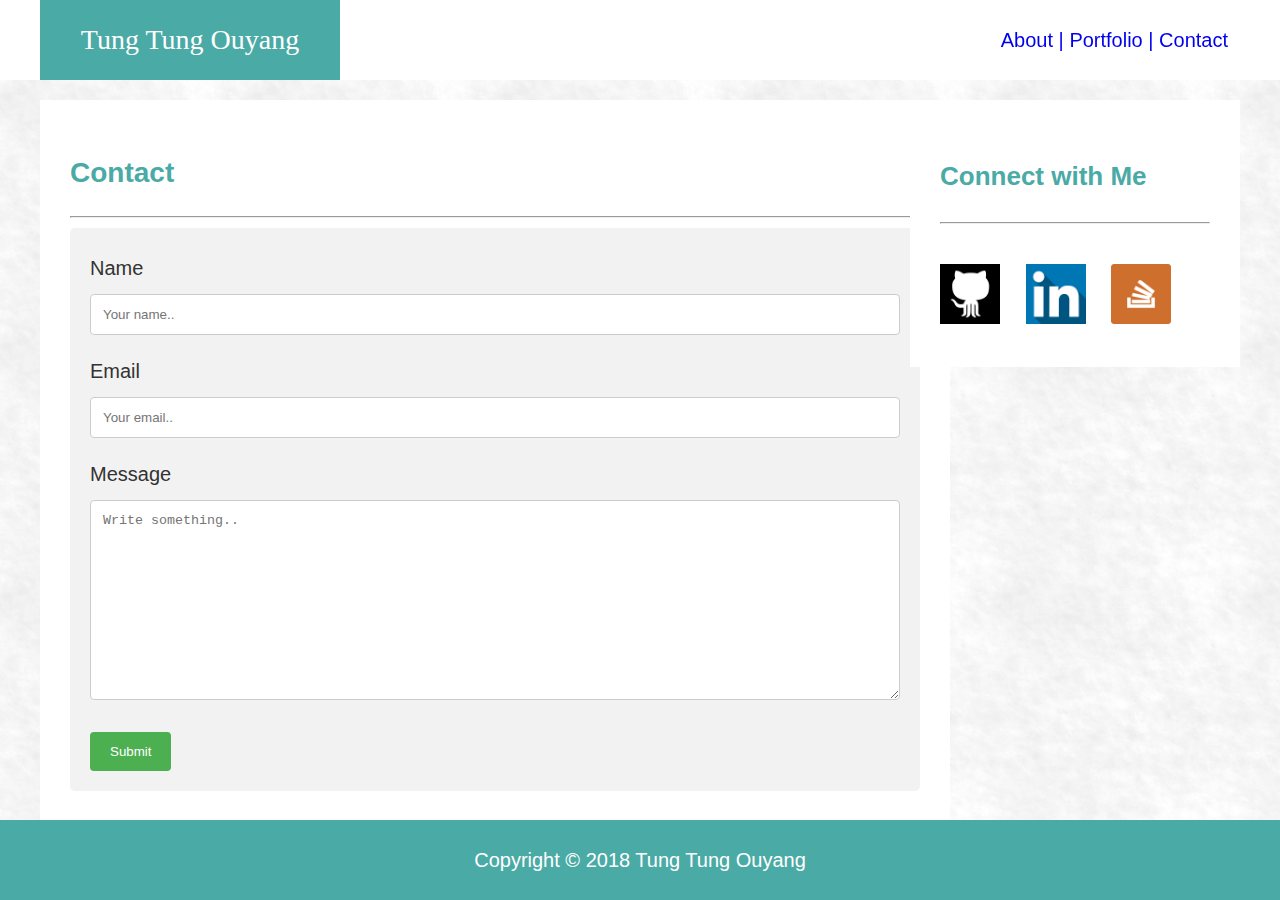
==== contact.html @ a52a27e6 "try" ====
<!DOCTYPE html>
<html lang="en-us">

<head>
      <meta charset="UTF-8">
   <!-- Linking CSS -->
      <link rel="stylesheet" type="text/css" href="assets/css/style2.css">
    <title> My Bio page </title>
</head>

<body>

  <!-- A fixed header contains name and page tags -->
    <header class="header" >
    <div class="name">Tung Tung Ouyang</div>
    <div class="header-tab"></div>
     <div class="tabs">
       <ul>  
         <li><a href="index.html" style="text-decoration:none">About |</a></li>
         <li><a href="portfolio.html" style="text-decoration:none"> Portfolio |</a></li>
         <li><a href="contact.html" style="text-decoration:none"> Contact</a></li>
       </ul>
     </div>
    </header>

    <!-- A section that contains entire contents -->
    <div class="entire">

        <div class="contact">
        <h2>Contact</h2>
        <hr> 
    <!-- Create a form to submit info -->
      <div class="container">
          <form action="/action_page.php">
                 <label for="fname">Name</label>
                <input type="text" id="fname" name="firstname" placeholder="Your name..">

                 <label for="lname">Email</label>
                <input type="text" id="lname" name="lastname" placeholder="Your email..">


                 <label for="subject">Message</label>
                <textarea id="subject" name="subject" placeholder="Write something.." style="height:200px"></textarea>

                <input type="submit" value="Submit">
          </form>
      </div>
        </div>

        <div class="section connect-with-me">
        <h3>Connect with Me</h3>
        <hr>
    <!-- Redirect to other websites for contact info -->
          <a href="https://github.com/ouyangtt" style="text-decoration:none" target="_blank"> 
       <img id="github" src="assets/images/git.png" alt="github">
          </a>

          <a href="https://www.linkedin.com/in/tung-tung-ouyang-03764093/" style="text-decoration:none" target="_blank"> 
       <img id="linkedln" src="assets/images/link.png" alt="linkedin">
          </a>

          <a href="https://stackoverflow.com/users/9129451/tung-tung-ouyang" style="text-decoration:none" target="_blank"> 
       <img id="stack" src="assets/images/stack.png" alt="stack">
          </a>

        </div>
    </div>
    <div class="footer">
     <p>Copyright &copy; 2018 Tung Tung Ouyang</p>
    </div>
</body>
</html>
---- assets/css/style2.css ----
/*style 2 is for formatting contact page*/

body {
  font-family: 'Arial', Helvetica Neue, Helvetica, serif;
  font-size: 20px;
  line-height: 40px;
  color: #333;
  background-image: url("../images/nice_snow.png");
}

.header {
	overflow: auto;
  clear: both;
	position: absolute;
	margin-bottom: 40px;
}

.name {
  position: fixed;
top:0;
  font-family: 'Georgia', Times, Times New Roman, sans-serif;
  margin-top: 0 ;
  margin-left:32px;
  margin-bottom: 40px;
  width: 300px;
  padding: 20px;
    font-size:28px;
  box-sizing: border-box;
  text-align: center;
  color: white;
  background: #4aaaa5;
      z-index: 2;
}




.header-tab {
	  position: fixed;

 width: 100%;
 left:0;
 right:0;
 top:0;
  height:80px;
  background: white;
    margin-bottom: 40px;
    z-index: 1;

}

.tabs {
           position:fixed;
            right:32px;
         z-index: 3;
            top:0;
           font-size: 20px;
           color:grey;
}

ul {
    list-style-type: none;
    margin: 20px;
    padding: 0;
        display: inline-block;

}

li {
    display: inline-block;
}

.entire {
    position: relative;
    margin-top:100px;
    margin-left: 32px;
    margin-right: 32px;
	width: 100%;

}

.section {
  /* Absolute Position */
  position: absolute;

}
.contact {
   top:0;
   left:0;
   background: white;
   width:850px;
   padding:30px;
     overflow: auto;
  clear: both;

}




.connect-with-me {
	top:0;
	right:64px;

	background: white;
	width:270px;
	padding:30px;
}


#github {
  height: 60px;
    width: 60px;
    margin-top: 30px;

}

#linkedln {
  height: 60px;
    width: 60px;
    margin-top: 30px;
    margin-left:20px;
}

#stack {
  height: 60px;
    width: 60px;
    margin-top: 30px;
    margin-left:20px;
}


#Connect-with-me {
	width: 270px;
}

h1 {
	color:white;
}

h2 {
	color:#4aaaa5;
	    font-size:28px;

}

h3 {
	color:#4aaaa5;    
	font-size:26px;

}

.footer {
   position: fixed;
   left: 0;
   bottom: 0;
   width: 100%;
   background-color: #4aaaa5;
   color: white;
   text-align: center;
}


/*Formating submit form*/
input[type=text], select, textarea {
    width: 100%;
    padding: 12px;
    border: 1px solid #ccc;
    border-radius: 4px;
    box-sizing: border-box;
    margin-top: 6px;
    margin-bottom: 16px;
    resize: vertical;
}

input[type=submit] {
    background-color: #4CAF50;
    color: white;
    padding: 12px 20px;
    border: none;
    border-radius: 4px;
    cursor: pointer;
}

input[type=submit]:hover {
    background-color: #45a049;
}

.container {
    border-radius: 5px;
    background-color: #f2f2f2;
    padding: 20px;
}
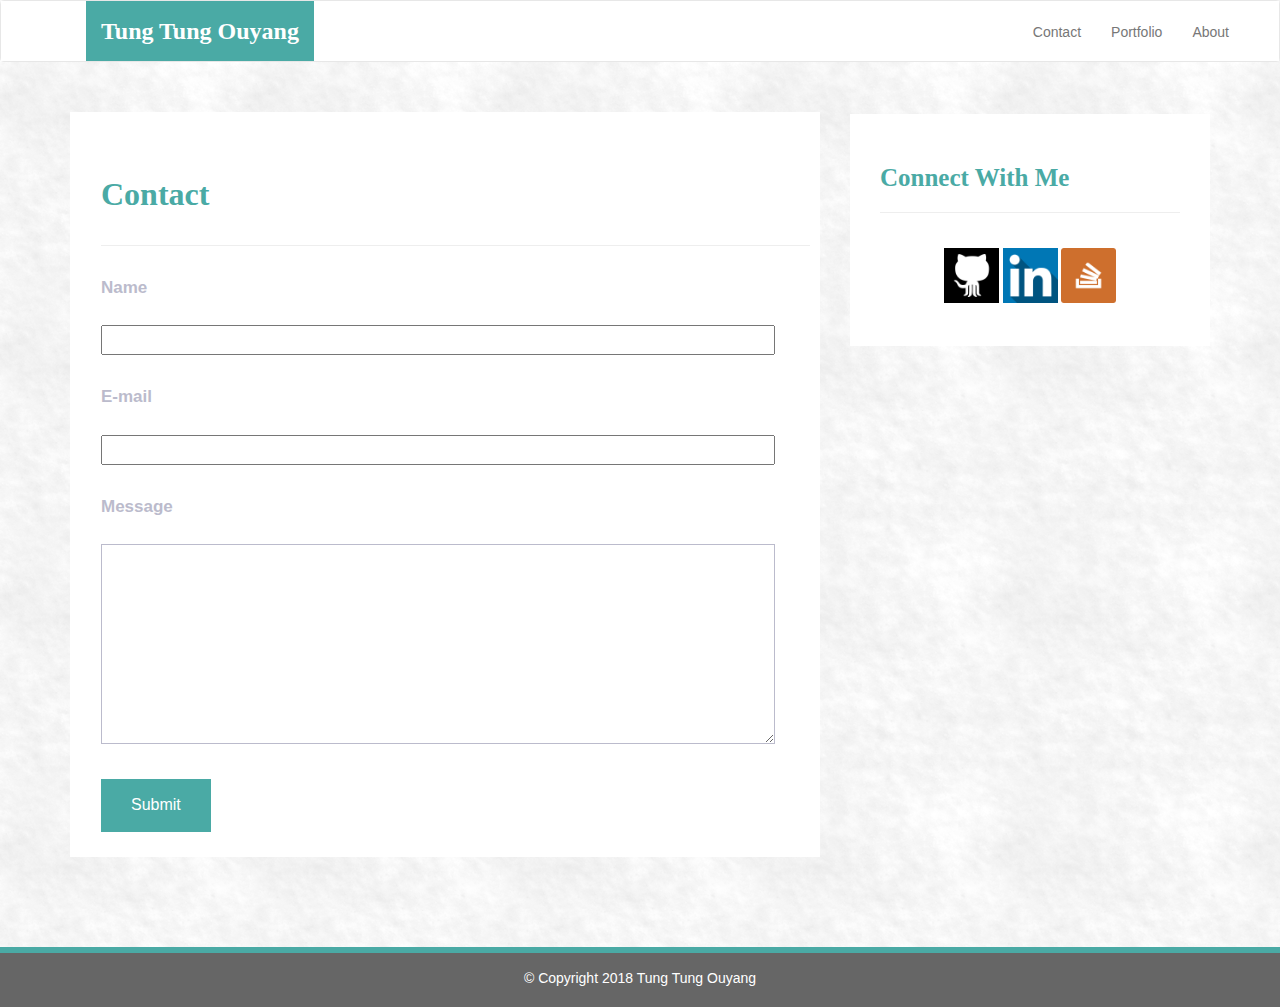
==== commit 784de1d5: "final" ====
--- a/contact.html
+++ b/contact.html
@@ -3,70 +3,103 @@
 
 <head>
       <meta charset="UTF-8">
-   <!-- Linking CSS -->
-      <link rel="stylesheet" type="text/css" href="assets/css/style2.css">
+    <meta name="viewport" content="width=device-width, initial-scale=1.0">
+    <meta http-equiv="X-UA-Compatible" content="ie=edge">
     <title> My Bio page </title>
+    <!-- Boostrap Stylesheet -->
+    <link rel="stylesheet" href="https://maxcdn.bootstrapcdn.com/bootstrap/3.3.7/css/bootstrap.min.css" integrity="sha384-BVYiiSIFeK1dGmJRAkycuHAHRg32OmUcww7on3RYdg4Va+PmSTsz/K68vbdEjh4u" crossorigin="anonymous">
+
+    <!-- Our own CSS stylesheet -->
+    <link rel="stylesheet" href="assets/css/style.css" media="screen">
 </head>
 
 <body>
 
-  <!-- A fixed header contains name and page tags -->
-    <header class="header" >
-    <div class="name">Tung Tung Ouyang</div>
-    <div class="header-tab"></div>
-     <div class="tabs">
-       <ul>  
-         <li><a href="index.html" style="text-decoration:none">About |</a></li>
-         <li><a href="portfolio.html" style="text-decoration:none"> Portfolio |</a></li>
-         <li><a href="contact.html" style="text-decoration:none"> Contact</a></li>
-       </ul>
-     </div>
-    </header>
+  <!-- Start of navbar -->
+    <nav class="navbar navbar-default">
+      <div class="container-fluid navbar-custom">
 
-    <!-- A section that contains entire contents -->
-    <div class="entire">
-
-        <div class="contact">
-        <h2>Contact</h2>
-        <hr> 
-    <!-- Create a form to submit info -->
-      <div class="container">
-          <form action="/action_page.php">
-                 <label for="fname">Name</label>
-                <input type="text" id="fname" name="firstname" placeholder="Your name..">
-
-                 <label for="lname">Email</label>
-                <input type="text" id="lname" name="lastname" placeholder="Your email..">
-
-
-                 <label for="subject">Message</label>
-                <textarea id="subject" name="subject" placeholder="Write something.." style="height:200px"></textarea>
-
-                <input type="submit" value="Submit">
-          </form>
-      </div>
+        <!-- Brand and toggle get grouped for better mobile display -->
+        <div class="navbar-header">
+          <button type="button" class="navbar-toggle collapsed" data-toggle="collapse" data-target="#bs-example-navbar-collapse-1" aria-expanded="false">
+            <span class="sr-only">Toggle navigation</span>
+            <span class="icon-bar"></span>
+            <span class="icon-bar"></span>
+            <span class="icon-bar"></span>
+          </button>
+          <a class="navbar-brand" href="#" id="logo">Tung Tung Ouyang</a>
         </div>
 
-        <div class="section connect-with-me">
-        <h3>Connect with Me</h3>
-        <hr>
-    <!-- Redirect to other websites for contact info -->
-          <a href="https://github.com/ouyangtt" style="text-decoration:none" target="_blank"> 
-       <img id="github" src="assets/images/git.png" alt="github">
-          </a>
+        <!-- Collect the nav links, forms, and other content for toggling -->
+        <div class="collapse navbar-collapse" id="bs-example-navbar-collapse-1">
+          <ul class="nav navbar-nav navbar-right navbar-right-custom">
+            <li><a href="contact.html">Contact</a></li><span class="pipe"></span>
+            <li><a href="portfolio.html">Portfolio</a></li><span class="pipe"></span>
+            <li><a href="index.html">About</a></li>
+          </ul>
+        </div><!-- /.navbar-collapse -->
+      </div><!-- /.container-fluid -->
+    </nav>
+    <!-- End of navbar -->
 
-          <a href="https://www.linkedin.com/in/tung-tung-ouyang-03764093/" style="text-decoration:none" target="_blank"> 
-       <img id="linkedln" src="assets/images/link.png" alt="linkedin">
-          </a>
+    <!-- Start of content wrap -->
+    <div class="wrap">
+      <div class="container">
+        <section class="row">
+          <div class="col-md-8">
+            <form class="contact-form">
+              <h1 class="contact-form-header">Contact</h1>
+              <hr class="contact-hr"/>
+              <div class="form-group">
+                <label class="label-name" for="name">Name</label>
+                <input type="text" id="name_input" name="user_name" />
+              </div>
+              <div class="form-group">
+                <label class="label-mail" for="mail">E-mail</label>
+                <input type="email" id="mail_input" name="user_mail" />
+              </div>
+              <div class="form-group">
+                <label class="label-msg" for="msg">Message</label><br />
+                <textarea id="msg" name="user_message_input" cols=600></textarea>
+              </div>
+              <button class="submit-btn">Submit</button>
+            </form>
+          </div>
+          <div class="col-md-4">
 
-          <a href="https://stackoverflow.com/users/9129451/tung-tung-ouyang" style="text-decoration:none" target="_blank"> 
-       <img id="stack" src="assets/images/stack.png" alt="stack">
-          </a>
+            <!-- Start of Connect With Me Area -->
+            <section id="connect-with-me-area">
+              <div class="connect-with-me-content">
+                <h1 class="connect-with-me-header">Connect With Me</h1>
+                <hr />
+                <div id="images">
+                  <img src="assets/images/git.png" alt="" class="connect-with-me-photo">
+                  <img src="assets/images/link.png" alt="" class="connect-with-me-photo">
+                  <img src="assets/images/stack.png" alt="" class="connect-with-me-photo">
+                </div>
+              </div>
+            </section>
 
-        </div>
+            <!-- End of the Connect With Me Area -->
+          </div>
+        </section>
+      </div>
     </div>
-    <div class="footer">
-     <p>Copyright &copy; 2018 Tung Tung Ouyang</p>
-    </div>
+    <!-- End of content wrap -->
+
+    <!-- Start of footer -->
+    <footer class="footer">
+      <div class="two-toned-footer-color"></div>
+      <p class="text-muted text-muted-footer text-center">
+        &copy; Copyright 2018 Tung Tung Ouyang
+      </p>
+    </footer>
+    <!-- End of footer -->
+
+    <!-- jQuery CDN -->
+    <script type="text/javascript" src="https://cdnjs.cloudflare.com/ajax/libs/jquery/3.2.1/jquery.min.js"></script>
+
+    <!-- Bootstrap CDN -->
+    <script src="https://maxcdn.bootstrapcdn.com/bootstrap/3.3.7/js/bootstrap.min.js" integrity="sha384-Tc5IQib027qvyjSMfHjOMaLkfuWVxZxUPnCJA7l2mCWNIpG9mGCD8wGNIcPD7Txa" crossorigin="anonymous"></script>
 </body>
 </html>--- a/assets/css/style.css
+++ b/assets/css/style.css
@@ -0,0 +1,330 @@
+body {
+  /* Positioning */
+  margin-bottom: 150px;
+
+  /* Typography */
+  font-family: Arial, "Helvetica Neue", Helvetica, sans-serif;
+
+  /* Visual */
+  background-image: url("../images/nice_snow.png");
+}
+
+html {
+  /* Positioning */
+  position: relative;
+
+  /* Box-model */
+  min-height: 100%;
+}
+
+/* ---------NAV START---------- */
+
+.navbar-custom {
+  background-color: #fff;
+}
+
+#logo {
+  /* Box-model */
+  height: 60px;
+  padding-top: 20px;
+  padding-bottom: 5px;
+
+  /* Positioning */
+  margin-left: 70px;
+  font-family: Georgia, Times, "Times New Roman", serif;
+
+  /* Typography */
+  font-size: 24px;
+  font-weight: bold;
+  color: #fff;
+
+  /* Visual */
+  background: #4aaaa5;
+}
+
+.navbar-right-custom {
+  /* Box-model */
+  padding-top: 6px;
+  padding-right: 20px;
+
+  /* Typography */
+  font-family: Arial;
+  font-weight: lighter;
+}
+
+.navbar-nav > li > a:hover {
+  color: #4aaaa5;
+}
+
+/* --------NAV END---------- */
+
+.about-me-header {
+  /* Positioning */
+  margin-bottom: 33px;
+  font-family: Georgia, Times, "Times New Roman", serif;
+
+  /* Typography */
+  font-size: 32px;
+  font-weight: bold;
+  color: #4aaaa5;
+}
+
+.about-me-content {
+  /* Box-model */
+  width: 100%;
+  padding: 30px;
+
+  /* Positioning */
+  margin-top: 32px;
+
+  /* Visual */
+  background-color: #fff;
+}
+
+.about-me-content > p {
+  /* Box-model */
+  padding-top: 20px;
+
+  /* Typography */
+  font-size: 16px;
+  line-height: 30px;
+  color: #bbc;
+}
+
+#nate-image {
+  /* Positioning */
+  float: left;
+
+  /* Box-model */
+  width: 200px;
+  height: 200px;
+  margin-top: 20px;
+  margin-right: 20px;
+}
+
+/* ----------------- */
+
+/* CONNECT W/ ME CSS */
+
+/* ----------------- */
+
+#connect-with-me-area {
+  width: 100%;
+
+  /* Box-model */
+  padding: 30px 30px 43px;
+
+  /* Positioning */
+  margin-top: 32px;
+
+  /* Visual */
+  background-color: #fff;
+}
+
+.connect-with-me-header {
+  /* Positioning */
+  margin-bottom: 15px;
+  font-family: Georgia, Times, "Times New Roman", serif;
+
+  /* Typography */
+  font-size: 25px;
+  font-weight: bold;
+  color: #4aaaa5;
+}
+
+.connect-with-me-photo {
+  width: 55px;
+
+  /* Box-model */
+  height: 55px;
+}
+
+#images {
+  /* Box-model */
+  padding-top: 15px;
+
+  /* Typography */
+  text-align: center;
+}
+
+/* -------END-------- */
+
+.footer {
+  /* Positioning */
+  position: absolute;
+  bottom: 0;
+
+  /* Box-model */
+  width: 100%;
+  height: 60px;
+  margin-top: 30px;
+
+  /* Visual */
+  background-color: #666;
+}
+
+.text-muted-footer {
+  /* Positioning */
+  margin-top: 15px;
+
+  /* Typography */
+  color: #fff;
+}
+
+.two-toned-footer-color {
+  /* Box-model */
+  height: 6px;
+  padding-top: 3px;
+
+  /* Visual */
+  background-color: #4aaaa5;
+}
+
+/* ----------------- */
+
+/* CONTACT FORM CSS  */
+
+/* ----------------- */
+
+.contact-form {
+  width: 100%;
+
+  /* Box-model */
+  padding: 45px 10px 25px 31px;
+
+  /* Positioning */
+  margin-top: 30px;
+
+  /* Visual */
+  background-color: #fff;
+}
+
+.contact-form-header,
+.port-header {
+  /* Positioning */
+  margin-bottom: 33px;
+  font-family: Georgia, Times, "Times New Roman", serif;
+
+  /* Typography */
+  font-size: 32px;
+  font-weight: bold;
+  color: #4aaaa5;
+}
+
+#name_input,
+#mail_input,
+#msg {
+  width: 95%;
+
+  /* Box-model */
+  height: 30px;
+
+  /* Positioning */
+  margin-top: 20px;
+  margin-bottom: 15px;
+}
+
+#msg {
+  /* Box-model */
+  height: 200px;
+
+  /* Visual */
+  border-color: #bbc;
+}
+
+.label-name,
+.label-msg,
+.label-mail {
+  /* Typography */
+  font-size: 17px;
+  color: #bbc;
+}
+
+.contact-hr {
+  margin-bottom: 30px;
+}
+
+.submit-btn {
+  /* Box-model */
+  padding: 15px 30px;
+  font-size: 16px;
+  font-weight: lighter;
+
+  /* Typography */
+  color: #fff;
+
+  /* Visual */
+  background-color: #4aaaa5;
+  border: 0;
+}
+
+/* --------END-------- */
+
+/* ----------------- */
+
+/* PORTFOLIO PAGE CSS */
+
+/* ------------------ */
+
+#portfolio-area {
+  /* Box-model */
+  width: 85%;
+  padding: 45px 10px 25px 31px;
+
+  /* Positioning */
+  margin-top: 30px;
+  margin-bottom: 200px;
+
+  /* Visual */
+  background-color: #fff;
+}
+
+.port-hr {
+  margin-bottom: 40px;
+}
+
+.port-imgs {
+  /* Box-model */
+  width: 233px;
+  height: 166px;
+  margin-right: 15px;
+
+  /* Positioning */
+  margin-bottom: 15px;
+}
+
+/* --------END--------- */
+
+/* ----------------- */
+
+/* MEDIA  QUERY  CSS */
+
+/* ----------------- */
+
+@media only screen and (max-width: 767px) {
+  .navbar-header {
+    background-color: #4aaaa5;
+  }
+
+  #logo {
+    width: 100%;
+
+    /* Box-model */
+    height: 60px;
+    padding-top: 20px;
+    padding-bottom: 5px;
+
+    /* Positioning */
+    margin-left: 0;
+    font-family: Georgia, Times, "Times New Roman", serif;
+
+    /* Typography */
+    font-size: 24px;
+    font-weight: bold;
+    color: #fff;
+    text-align: center;
+
+    /* Visual */
+    background: #4aaaa5;
+  }
+}
